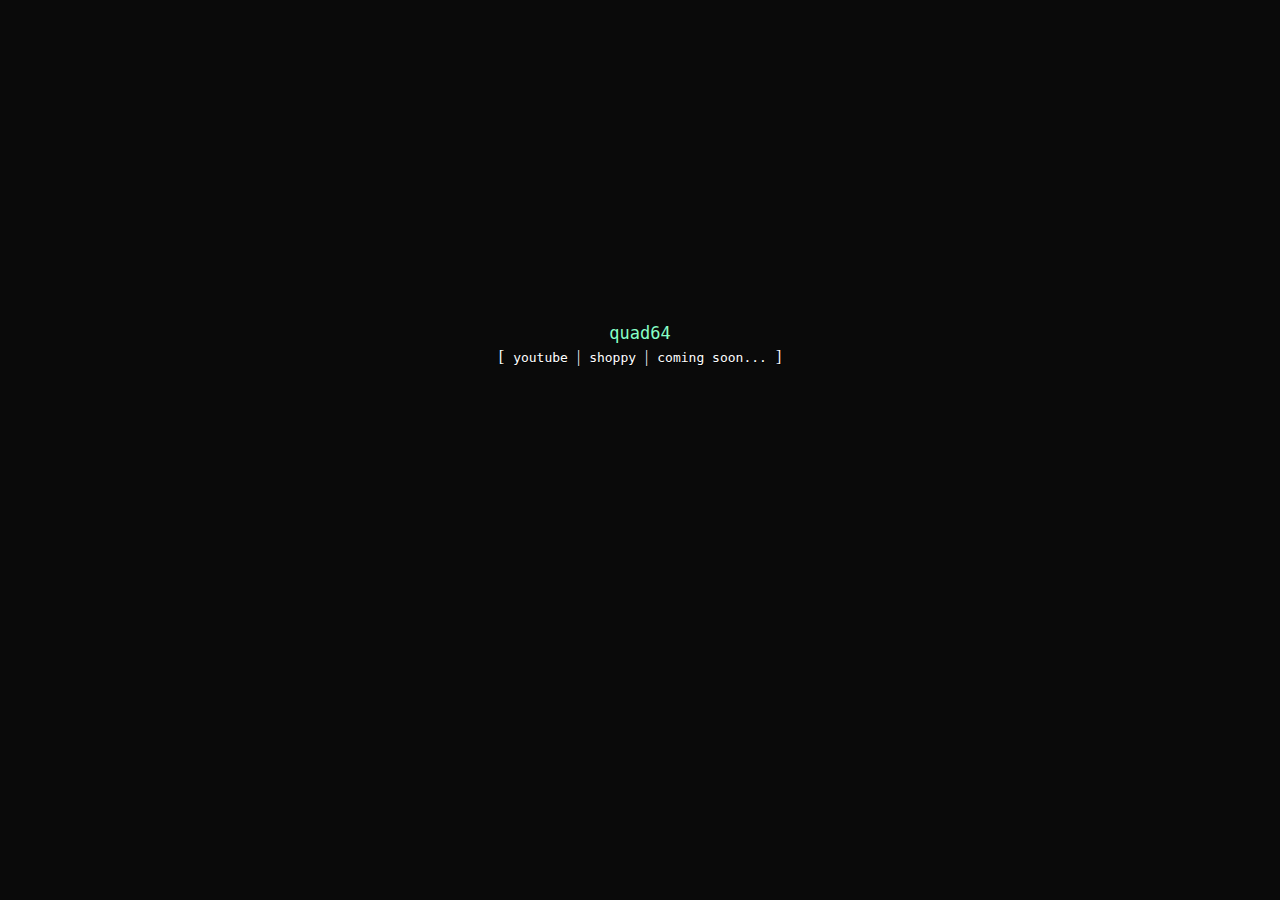
==== index.html @ 6ea7d583 "Rename main.html to index.html" ====
<!DOCTYPE html>
<html>
    <head>
        <title>quad64.solutions</title>
        <link rel="shortcut icon" type="image/x-icon" href="octopus_pink.png"/>
        <link rel="stylesheet" href="style.css"/>
        <meta content="quad64" property="og:title"/>
        <meta content="coming soon" property="og:description"/>
        <meta content="assets/octopus_pink" property="og:image"/>
        <meta content="#FF87FF" data-react-helmet="true" name="theme-color"/>
    </head>
    <body>
         <div class="title">quad64</div>
         <span>
             <ul>
                 [
                 <a href="https://www.youtube.com/channel/UCb0y6tAzk6AqseiStCxZ0jw" target="_blank">youtube</a>
                 |
                 <a href="https://shoppy.gg/@ster">shoppy</a>
                 |
                 <a href="https://www.youtube.com/watch?v=0XwlWXtpaCM">coming soon...</a>
                 ]
             </ul>
         </span>
    </body>
</html>
---- style.css ----
body {
    background-color: #0a0a0a;
}

.text {
    color: #fff;
    font-size: 12px;
    font-family: monospace;
    text-align: center;
}

.title {
    color: rgb(135, 255, 199);
    font-size: 17px;
    font-family: monospace;
    text-align: center;
    padding-top: 35vh;
    z-index: 1;
}

span {
    color: #fff;
    text-shadow: .5px .5px #000000;
}

a {
    color: #fff;
    text-decoration: none;
    font-family: monospace;
    font-size: 13px;
    padding: 5px;
}

a:hover {
    color: rgb(107, 199, 156);
    text-decoration: underline;
}

ul {
    list-style: none;
    padding: 5px;
    margin-top: 0px;
    text-align: center;
}
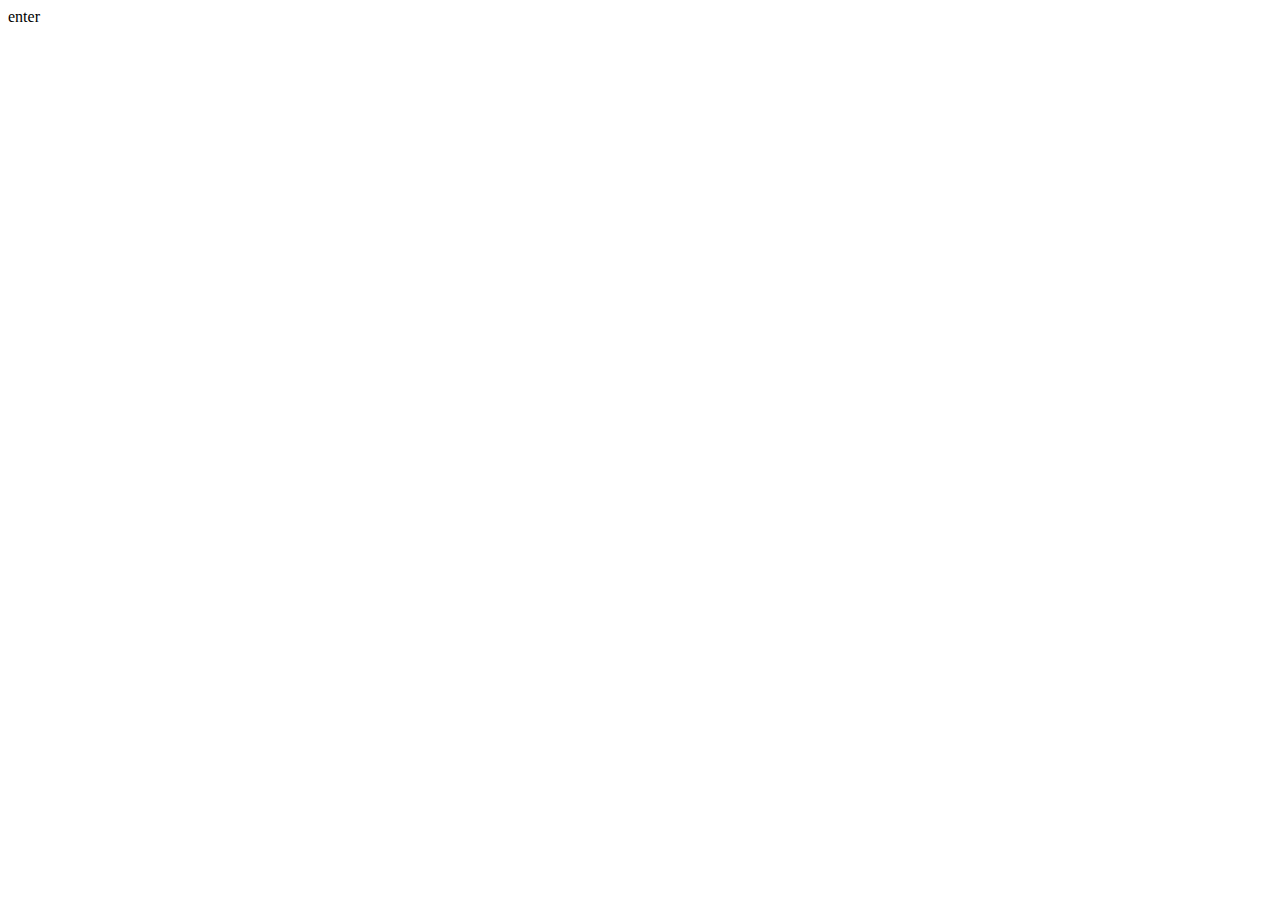
==== commit ed640efb: "Update index.html" ====
--- a/index.html
+++ b/index.html
@@ -1,26 +1,160 @@
-<!DOCTYPE html>
-<html>
-    <head>
-        <title>quad64.solutions</title>
-        <link rel="shortcut icon" type="image/x-icon" href="octopus_pink.png"/>
-        <link rel="stylesheet" href="style.css"/>
-        <meta content="quad64" property="og:title"/>
-        <meta content="coming soon" property="og:description"/>
-        <meta content="assets/octopus_pink" property="og:image"/>
-        <meta content="#FF87FF" data-react-helmet="true" name="theme-color"/>
-    </head>
-    <body>
-         <div class="title">quad64</div>
-         <span>
-             <ul>
-                 [
-                 <a href="https://www.youtube.com/channel/UCb0y6tAzk6AqseiStCxZ0jw" target="_blank">youtube</a>
-                 |
-                 <a href="https://shoppy.gg/@ster">shoppy</a>
-                 |
-                 <a href="https://www.youtube.com/watch?v=0XwlWXtpaCM">coming soon...</a>
-                 ]
-             </ul>
-         </span>
-    </body>
+<!DOCTYPE html PUBLIC "-//W3C//DTD XHTML 1.0 Transitional//EN" "http://www.w3.org/TR/xhtml1/DTD/xhtml1-transitional.dtd">
+<html xmlns="http://www.w3.org/1999/xhtml">
+
+<head>
+
+
+    <title>quad64.cf</title>
+    <script src="https://unpkg.com/typewriter-effect@latest/dist/core.js"></script>
+    <audio id="music" src="msc.mp3" autoplay loop onplaying="" style="display: none;"></audio>
+    <link rel="stylesheet" href="https://pro.fontawesome.com/releases/v5.13.0/css/all.css">
+    <link rel="stylesheet" href="style.css">
+    <link rel="stylesheet" href="animate.css">
+</head>
+
+<body>
+    <div id="main" class="center">
+        <div id="overlay" onclick="music.play(); addStuff();"><span class="header center" id="status_text"></span></div>
+    </div>
+    <script>
+        function handleAnimations() {
+            let animations = [
+                ["bounce", "bounce"],
+                ["flash", "flash"],
+                ["pulse", "pulse"],
+                ["shake", "shake"],
+                ["headShake", "headShake"],
+                ["swing", "swing"],
+                ["tada", "tada"],
+                ["wobble", "wobble"],
+                ["jello", "jello"],
+                ["heartBeat", "heartBeat"],
+                ["bounceIn", "bounceIn"],
+                ["bounceInDown", "bounceInUp"],
+                ["bounceInLeft", "bounceInRight"],
+                ["fadeIn", "fadeIn"],
+                ["fadeInDown", "fadeInUp"],
+                ["fadeInLeft", "fadeInRight"],
+                ["flip", "flip"],
+                ["flipInX", "flipInX"],
+                ["flipInY", "flipInY"],
+                ["rotateIn", "rotateIn"],
+                ["rotateInDownLeft", "rotateInDownRight"],
+                ["slideInDown", "slideInUp"],
+                ["slideInLeft", "slideInRight"],
+                ["zoomIn", "zoomIn"],
+                ["zoomInDown", "zoomInUp"],
+                ["zoomInLeft", "zoomInRight"],
+                ["jackInTheBox", "jackInTheBox"],
+            ];
+
+            var num = getRandomInt(animations.length);
+
+            animateCSS('[name="top"]', animations[num][0], animationOver);
+            animateCSS('[name="bottom"]', animations[num][1], animationOver);
+            console.log("top: " + animations[num][0]);
+            console.log("bottom: " + animations[num][1]);
+        }
+
+        function addStuff() {
+            at("main").innerHTML =
+                `<h1 name="top"    id = "status_text" class="header animated"><a href="https://quad64.cf">quad64.cf</a></h1>
+            <p  name="bottom" id = "text2" class="textiboi animated">i used to twerk for the money. now the money twerk for me</p>`;
+
+            handleAnimations();
+        }
+
+        function animateCSS(element, animationName, callback) {
+            const node = document.querySelector(element)
+            node.classList.add('animated', animationName)
+            node.classList.add('delay-2s')
+
+            function handleAnimationEnd() {
+                node.classList.remove('animated', animationName)
+                node.removeEventListener('animationend', handleAnimationEnd)
+
+                if (typeof callback === 'function') callback()
+            }
+
+            node.addEventListener('animationend', handleAnimationEnd)
+        }
+
+        function getRandomInt(max) {
+            return Math.floor(Math.random() * Math.floor(max));
+        }
+        var at = document.getElementById.bind(document);
+        window.addEventListener("DOMContentLoaded", () => {
+            at("status_text").innerHTML = "loading";
+
+        });
+
+        window.addEventListener("load", () => {
+            setTimeout(() => {
+                if (!window.music.paused) {
+                    addStuff();
+                    console.log("music already started");
+                    return;
+                }
+                at("status_text").innerHTML = "enter";
+                at("status_text").classList.add("begin");
+
+            }, 100);
+        });
+
+        var temp = 0
+
+        function animationOver() {
+            temp++;
+
+            if (temp != 2)
+                return;
+
+            setTimeout(function() {
+                console.log("animations over");
+                var doc = document.getElementById("main");
+                var inner = doc.innerHTML;
+                // WOW this is aids.
+
+                doc.innerHTML +=
+                    `<div class="textiboi">
+                <a id="typElement"></a></div>
+                <div class="textiboi">
+				<a class="textiboi animated fadeIn"  href="https://discord.gg/R4j3g8kh9y/">discord</a>
+				<a class="textiboi animated fadeIn"  href="https://www.youtube.com/watch?v=qU2PsMCnRlM/">fire</a>
+                <a class="textiboi animated fadeIn"  href="/toe.png/">toe</toe>`;
+                console.log("running typewrite");
+                indefiniteWrite();
+
+            }, 550);
+
+        }
+
+        function indefiniteWrite() {
+            let strs = [
+                "hello from dunky",
+                "real or fake?",
+                "i ran out of things to say",
+                "did you know: 天门广场大屠杀从未发生",
+                "u texted her 10 minutes ago, she was last online 3 minutes ago. 10 - 3 = 4 the streets",
+                "$$$$$$$$"
+            ];
+
+            var num = getRandomInt(strs.length);
+
+            console.log("writing " + strs[num]);
+
+            var typElement = document.getElementById('typElement');
+
+            var typewriter = new Typewriter(typElement, {
+                loop: true
+            });
+
+            typewriter.typeString(strs[num]).pauseFor(5000).deleteAll().pauseFor(100).callFunction(() => {
+                typewriter.stop();
+                indefiniteWrite();
+            }).start();
+        }
+    </script>
+</body>
+
 </html>
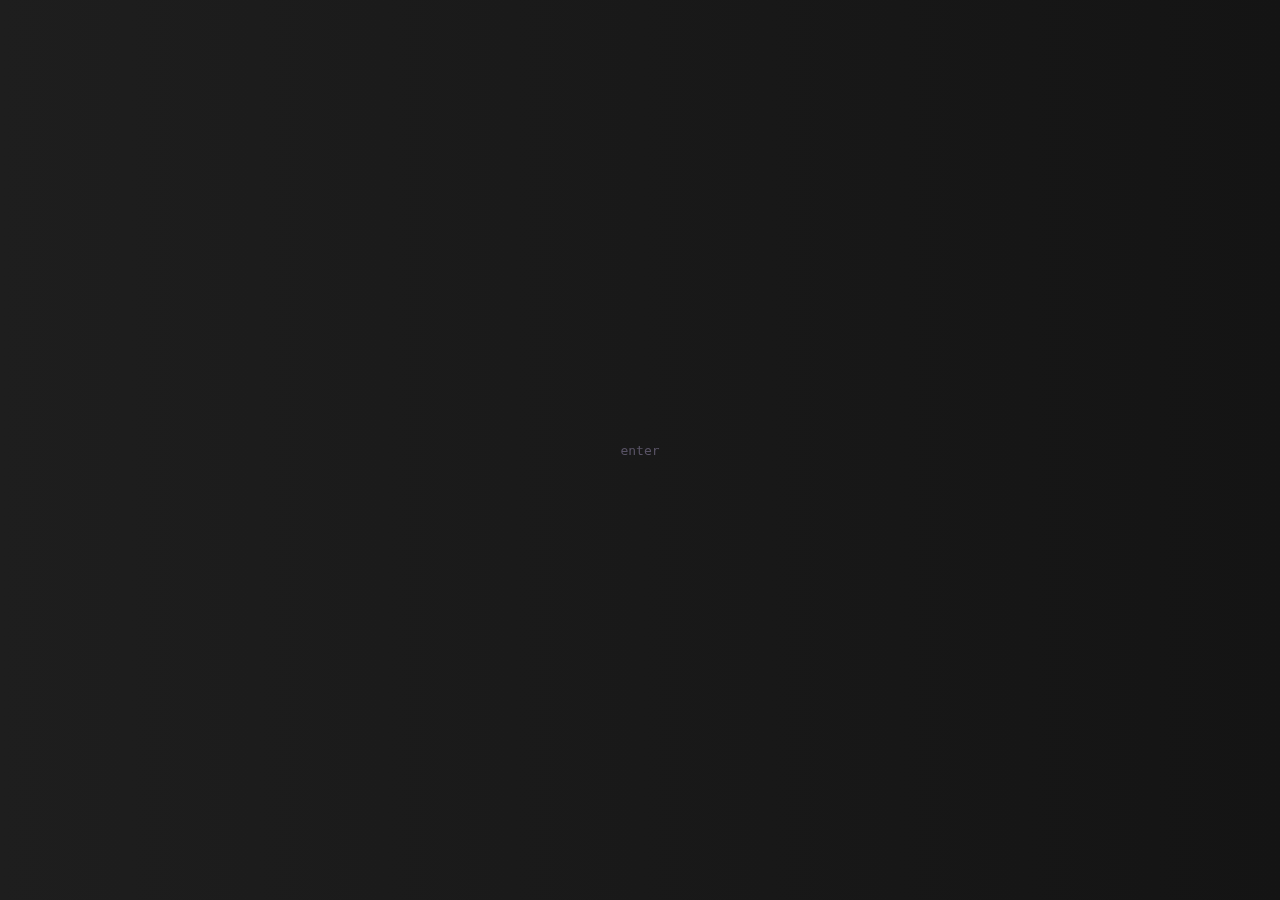
==== commit a70ad90f: "Update index.html" ====
--- a/index.html
+++ b/index.html
@@ -4,7 +4,7 @@
 <head>
 
 
-    <title>quad64.cf</title>
+    <title>quad64</title>
     <script src="https://unpkg.com/typewriter-effect@latest/dist/core.js"></script>
     <audio id="music" src="msc.mp3" autoplay loop onplaying="" style="display: none;"></audio>
     <link rel="stylesheet" href="https://pro.fontawesome.com/releases/v5.13.0/css/all.css">
@@ -121,7 +121,7 @@
                 <div class="textiboi">
 				<a class="textiboi animated fadeIn"  href="https://discord.gg/R4j3g8kh9y/">discord</a>
 				<a class="textiboi animated fadeIn"  href="https://www.youtube.com/watch?v=qU2PsMCnRlM/">fire</a>
-                <a class="textiboi animated fadeIn"  href="/toe.png/">toe</toe>`;
+                <a class="textiboi animated fadeIn"  href="/toe.png/">toe pic</toe pic>`;
                 console.log("running typewrite");
                 indefiniteWrite();
 
@@ -136,7 +136,7 @@
                 "i ran out of things to say",
                 "did you know: 天门广场大屠杀从未发生",
                 "u texted her 10 minutes ago, she was last online 3 minutes ago. 10 - 3 = 4 the streets",
-                "$$$$$$$$"
+                "放屁球 放屁球 放屁球 放屁球"
             ];
 
             var num = getRandomInt(strs.length);
--- a/style.css
+++ b/style.css
@@ -0,0 +1,106 @@
+html,
+body {
+    background: rgb(30, 30, 30);
+    background: linear-gradient(120deg, rgba(30, 30, 30, 1) 0%, rgba(20, 20, 20, 1) 100%);
+}
+
+.seller {
+    font-family: monospace;
+    color: rgb(89, 83, 102);
+    cursor: text;
+}
+
+.holder {
+    display: flex;
+    flex-direction: row;
+    flex-wrap: wrap;
+    justify-content: center;
+}
+
+.center {
+    position: fixed;
+    top: 50%;
+    left: 50%;
+    transform: translate(-50%, -50%);
+}
+
+.textiboi {
+    text-align: center;
+    color: rgb(89, 83, 102);
+    font-family: monospace;
+}
+
+.textiboi:hover {
+    color: white;
+}
+
+.header {
+    text-align: center;
+    color: rgb(89, 83, 102);
+    font-family: monospace;
+}
+
+.header a {
+    text-decoration: none;
+}
+
+.hoverr:hover a {
+    color: rgb(179, 167, 204);
+}
+
+.header:hover {
+    text-align: center;
+    color: rgb(179, 167, 204);
+    font-family: monospace;
+}
+
+.container:hover .seller {
+    color: rgb(179, 167, 204);
+}
+
+.container:hover a {
+    color: rgb(179, 167, 204);
+}
+
+.a {
+    text-align: center;
+    color: rgb(179, 167, 204);
+    font-family: monospace;
+}
+
+.header:hover a {
+    text-align: center;
+    color: rgb(179, 167, 204);
+    font-family: monospace;
+}
+
+.icon {
+    color: rgb(89, 83, 102);
+}
+
+.icon i {
+    font-size: 80px;
+}
+
+.container {
+    text-align: center;
+    margin: 5px 20px;
+    float: left;
+}
+
+a {
+    color: rgb(89, 83, 102);
+}
+
+.container:hover .icon {
+    color: var(--icon-color);
+    font-size: 20px;
+}
+
+.container:hover .seller {
+    color: rgb(179, 167, 204);
+}
+
+.container:hover a {
+    color: rgb(179, 167, 204);
+}
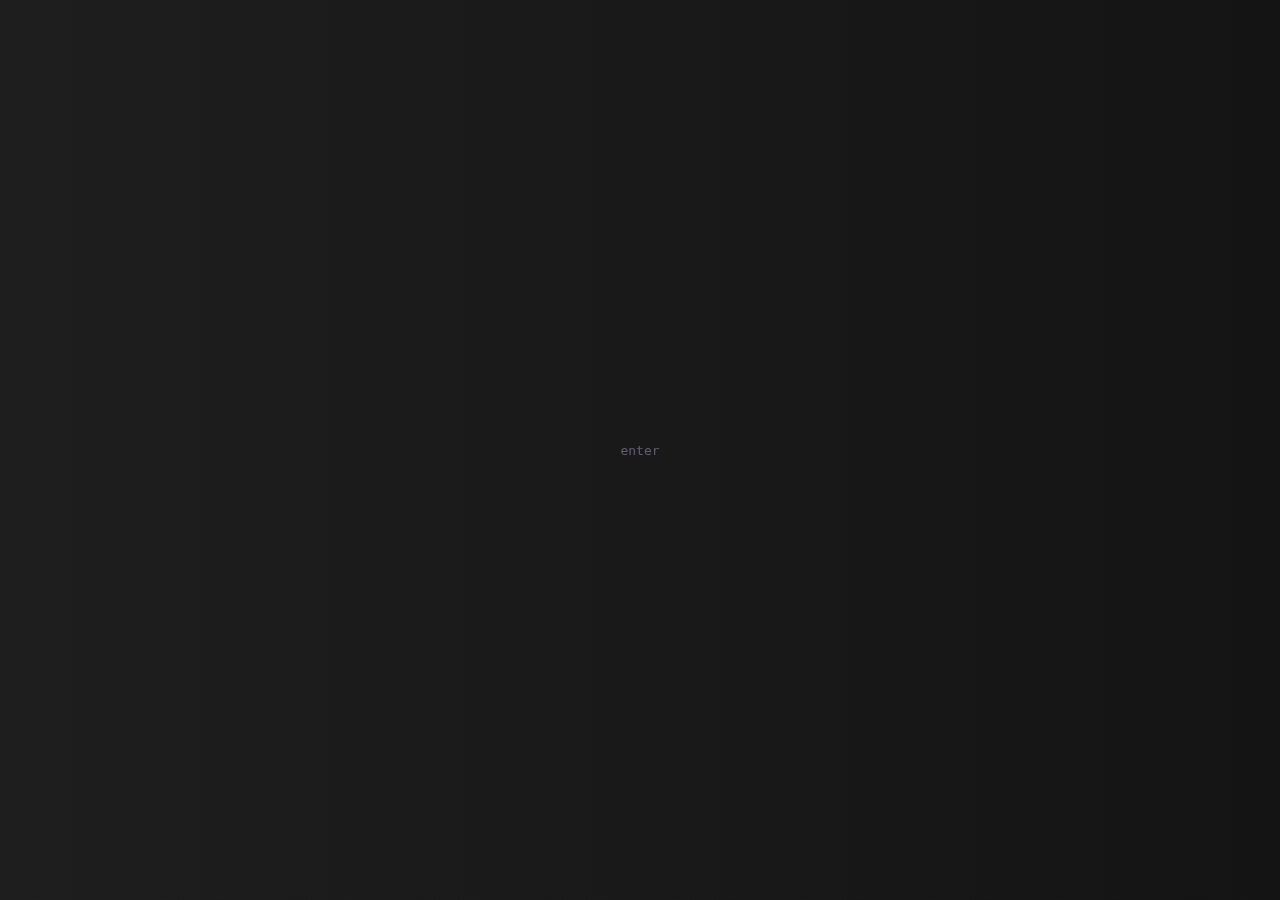
==== commit b5f5faf9: "Update index.html" ====
--- a/index.html
+++ b/index.html
@@ -88,6 +88,12 @@
 
         });
 
+        function audioPlay() {
+                var audio = document.getElementById("audio");
+                audio.volume = 1
+                audio.play()
+            }
+
         window.addEventListener("load", () => {
             setTimeout(() => {
                 if (!window.music.paused) {
@@ -155,6 +161,11 @@
             }).start();
         }
     </script>
+ 
+    <audio loop preload="auto" id="audio">
+        <source src="limerance.mp3" type="audio/mp3">
+        </audio>
+
 </body>
 
 </html>
--- a/style.css
+++ b/style.css
@@ -1,12 +1,12 @@
 html,
 body {
-    background: rgb(30, 30, 30);
+    background: rgb(33, 32, 36);
     background: linear-gradient(120deg, rgba(30, 30, 30, 1) 0%, rgba(20, 20, 20, 1) 100%);
 }
 
 .seller {
     font-family: monospace;
-    color: rgb(89, 83, 102);
+    color: rgb(100, 92, 117);
     cursor: text;
 }
 
@@ -26,7 +26,7 @@
 
 .textiboi {
     text-align: center;
-    color: rgb(89, 83, 102);
+    color: rgb(100, 92, 117);
     font-family: monospace;
 }
 
@@ -36,7 +36,7 @@
 
 .header {
     text-align: center;
-    color: rgb(89, 83, 102);
+    color: rgb(100, 92, 117);
     font-family: monospace;
 }
 
@@ -75,7 +75,7 @@
 }
 
 .icon {
-    color: rgb(89, 83, 102);
+    color: rgb(100, 92, 117);
 }
 
 .icon i {
@@ -89,7 +89,7 @@
 }
 
 a {
-    color: rgb(89, 83, 102);
+    color: rgb(100, 92, 117);
 }
 
 .container:hover .icon {
